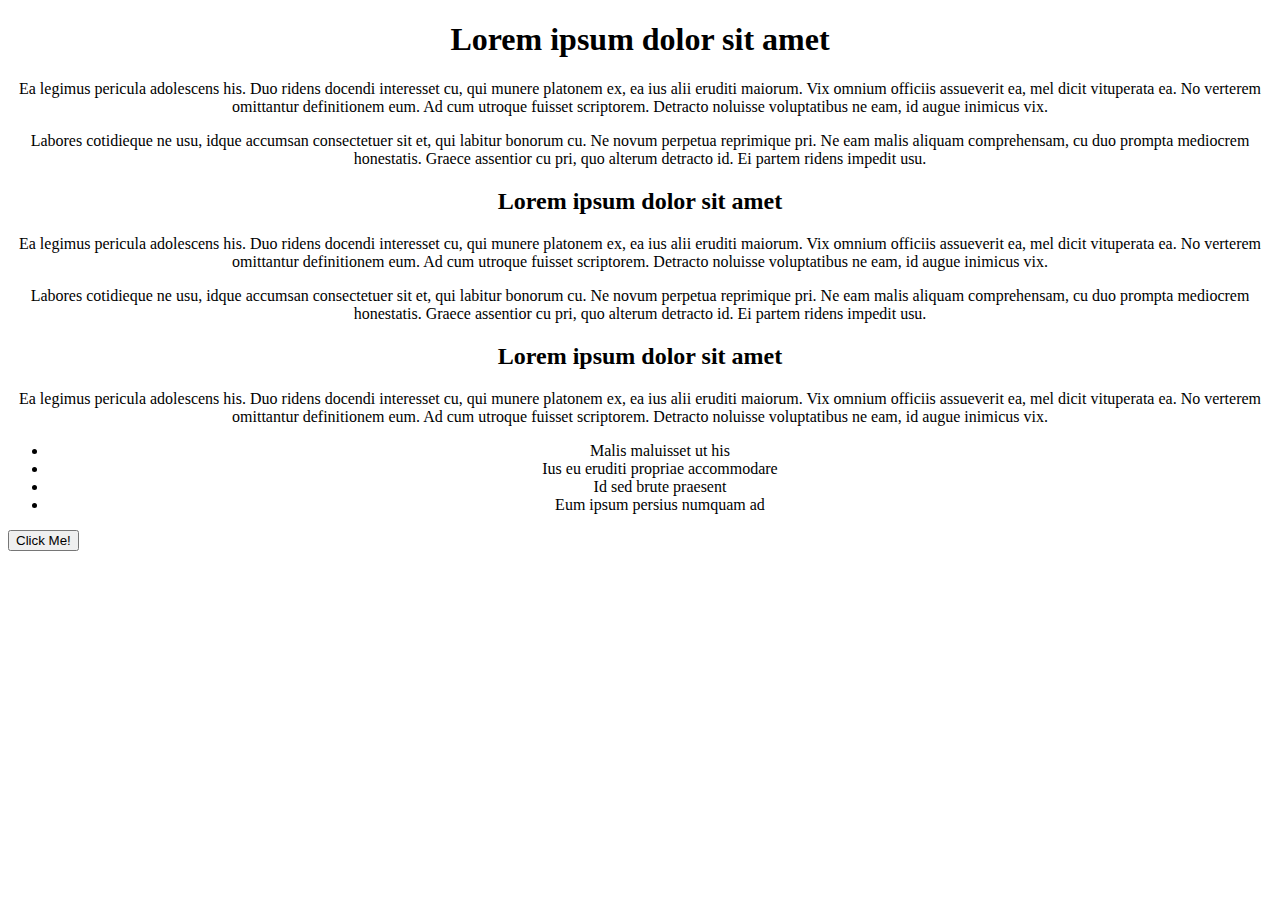
==== 01-js-intro-and-jquery/index.html @ a0e99629 "5. When the page has finished loading the section must fade in." ====
<!DOCTYPE html>
<html>
	<head>
        <meta charset="utf-8">
        <meta name="viewport" content="width=device-width, initial-scale=1">
        <link href="styles.css" rel="stylesheet">
		<title>Lorem ipsum dolor sit amet</title>
	</head>
	<body>
		<section>
			<h1>Lorem ipsum dolor sit amet</h1>
			<p>Ea legimus pericula adolescens his. Duo ridens docendi interesset cu, qui munere platonem ex, ea ius alii eruditi maiorum. Vix omnium officiis assueverit ea, mel dicit vituperata ea. No verterem omittantur definitionem eum. Ad cum utroque fuisset scriptorem. Detracto noluisse voluptatibus ne eam, id augue inimicus vix.</p>
			<p>Labores cotidieque ne usu, idque accumsan consectetuer sit et, qui labitur bonorum cu. Ne novum perpetua reprimique pri. Ne eam malis aliquam comprehensam, cu duo prompta mediocrem honestatis. Graece assentior cu pri, quo alterum detracto id. Ei partem ridens impedit usu.</p>
		</section>

		<section>
			<h2>Lorem ipsum dolor sit amet</h2>
			<p>Ea legimus pericula adolescens his. Duo ridens docendi interesset cu, qui munere platonem ex, ea ius alii eruditi maiorum. Vix omnium officiis assueverit ea, mel dicit vituperata ea. No verterem omittantur definitionem eum. Ad cum utroque fuisset scriptorem. Detracto noluisse voluptatibus ne eam, id augue inimicus vix.</p>
			<p>Labores cotidieque ne usu, idque accumsan consectetuer sit et, qui labitur bonorum cu. Ne novum perpetua reprimique pri. Ne eam malis aliquam comprehensam, cu duo prompta mediocrem honestatis. Graece assentior cu pri, quo alterum detracto id. Ei partem ridens impedit usu.</p>
		</section>

		<section>
			<h2>Lorem ipsum dolor sit amet</h2>
			<p>Ea legimus pericula adolescens his. Duo ridens docendi interesset cu, qui munere platonem ex, ea ius alii eruditi maiorum. Vix omnium officiis assueverit ea, mel dicit vituperata ea. No verterem omittantur definitionem eum. Ad cum utroque fuisset scriptorem. Detracto noluisse voluptatibus ne eam, id augue inimicus vix.</p>
			<ul>
				<li>Malis maluisset ut his</li>
				<li>Ius eu eruditi propriae accommodare</li>
				<li>Id sed brute praesent</li>
				<li>Eum ipsum persius numquam ad</li>
			</ul>
		</section>

		<section id="hidden">
			<p>Hello world</p>
		</section>

		<button type="button">Click Me!</button>

		<script src="http://ajax.aspnetcdn.com/ajax/jQuery/jquery-2.1.4.min.js"></script>

		<script>
			$(document).ready(function() {
				$("#hidden").fadeIn("slow");
			});
		</script>
	</body>
</html>
---- 01-js-intro-and-jquery/styles.css ----
section {
	text-align: center;
}

#hidden {
	display: none;
}
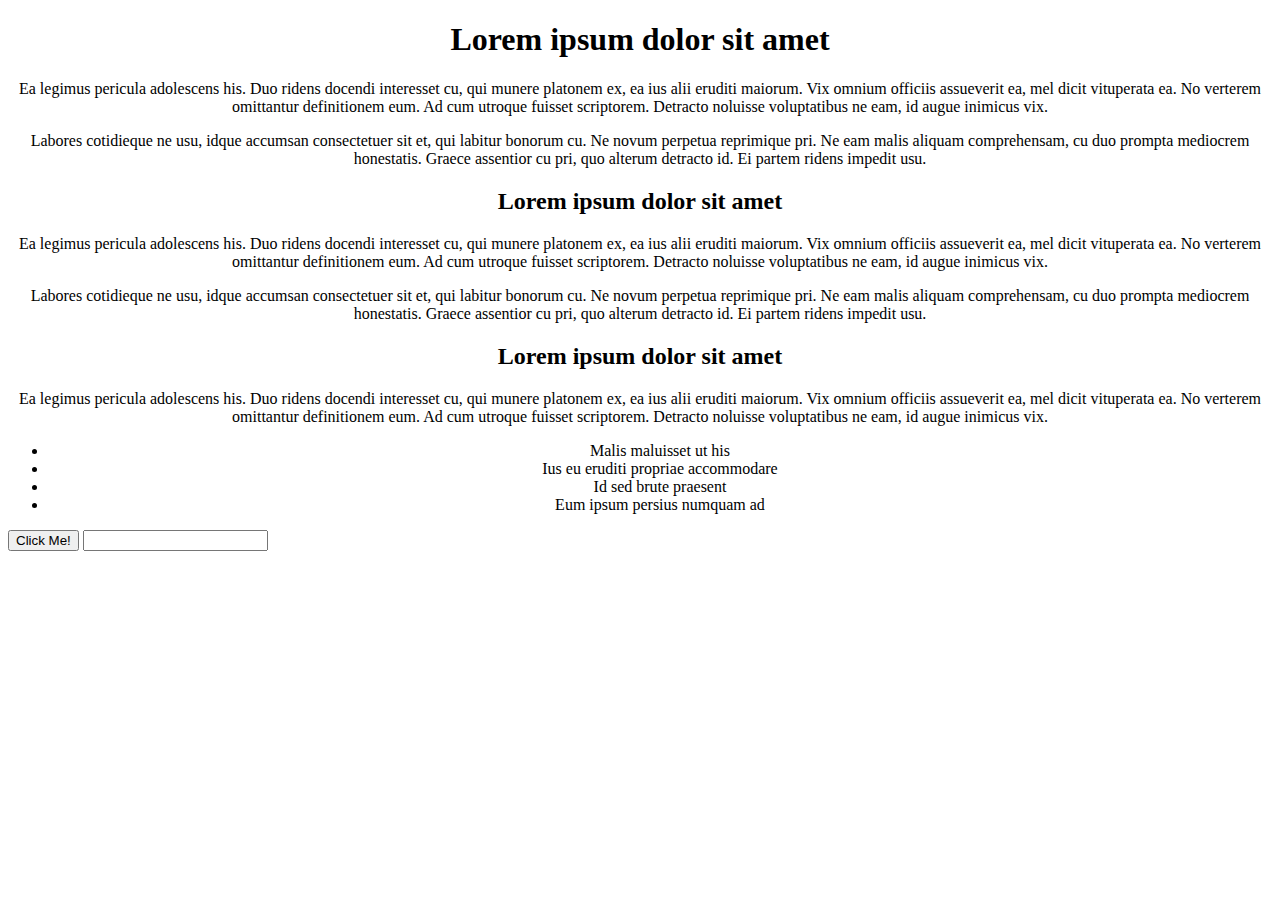
==== commit 332f9c75: "6. Add a textbox with the class alias, and put the cursor inside it right after the section fades in" ====
--- a/01-js-intro-and-jquery/index.html
+++ b/01-js-intro-and-jquery/index.html
@@ -36,11 +36,15 @@
 
 		<button type="button">Click Me!</button>
 
+		<input class="alias" type="text" />
+
 		<script src="http://ajax.aspnetcdn.com/ajax/jQuery/jquery-2.1.4.min.js"></script>
 
 		<script>
 			$(document).ready(function() {
-				$("#hidden").fadeIn("slow");
+				$("#hidden").fadeIn("slow", function() {
+					$(".alias").focus();
+				});
 			});
 		</script>
 	</body>
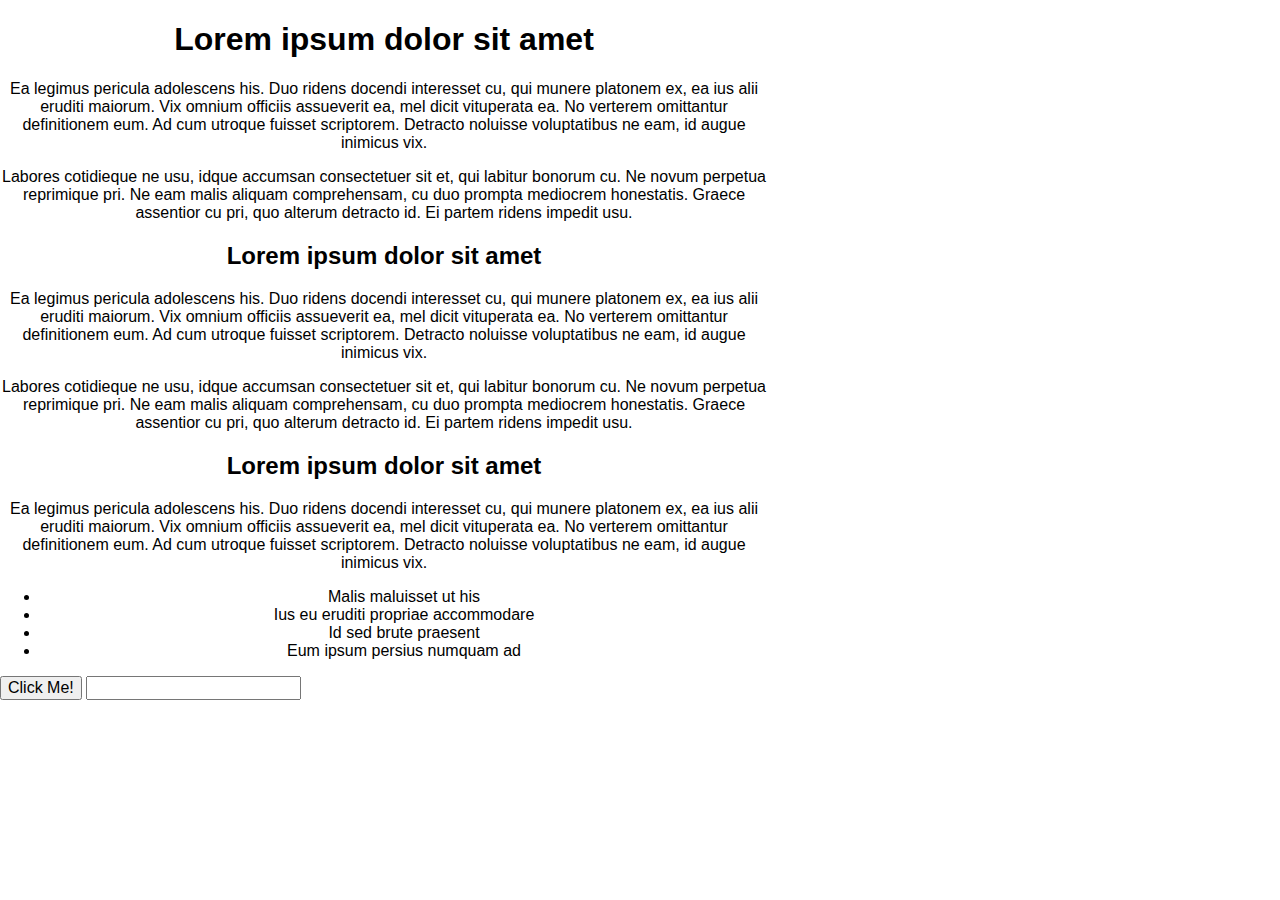
==== commit 58baa12f: "11. get the response from https://api.spotify.com/v1/search..." ====
--- a/01-js-intro-and-jquery/index.html
+++ b/01-js-intro-and-jquery/index.html
@@ -1,42 +1,47 @@
 <!DOCTYPE html>
 <html>
 	<head>
-        <meta charset="utf-8">
-        <meta name="viewport" content="width=device-width, initial-scale=1">
-        <link href="styles.css" rel="stylesheet">
+		<meta charset="utf-8">
+        <link href="normalize.css" rel="stylesheet">
+		<link href="styles.css" rel="stylesheet">
 		<title>Lorem ipsum dolor sit amet</title>
 	</head>
 	<body>
-		<section>
-			<h1>Lorem ipsum dolor sit amet</h1>
-			<p>Ea legimus pericula adolescens his. Duo ridens docendi interesset cu, qui munere platonem ex, ea ius alii eruditi maiorum. Vix omnium officiis assueverit ea, mel dicit vituperata ea. No verterem omittantur definitionem eum. Ad cum utroque fuisset scriptorem. Detracto noluisse voluptatibus ne eam, id augue inimicus vix.</p>
-			<p>Labores cotidieque ne usu, idque accumsan consectetuer sit et, qui labitur bonorum cu. Ne novum perpetua reprimique pri. Ne eam malis aliquam comprehensam, cu duo prompta mediocrem honestatis. Graece assentior cu pri, quo alterum detracto id. Ei partem ridens impedit usu.</p>
-		</section>
+		<div id="left">
+			<section>
+				<h1>Lorem ipsum dolor sit amet</h1>
+				<p>Ea legimus pericula adolescens his. Duo ridens docendi interesset cu, qui munere platonem ex, ea ius alii eruditi maiorum. Vix omnium officiis assueverit ea, mel dicit vituperata ea. No verterem omittantur definitionem eum. Ad cum utroque fuisset scriptorem. Detracto noluisse voluptatibus ne eam, id augue inimicus vix.</p>
+				<p>Labores cotidieque ne usu, idque accumsan consectetuer sit et, qui labitur bonorum cu. Ne novum perpetua reprimique pri. Ne eam malis aliquam comprehensam, cu duo prompta mediocrem honestatis. Graece assentior cu pri, quo alterum detracto id. Ei partem ridens impedit usu.</p>
+			</section>
 
-		<section>
-			<h2>Lorem ipsum dolor sit amet</h2>
-			<p>Ea legimus pericula adolescens his. Duo ridens docendi interesset cu, qui munere platonem ex, ea ius alii eruditi maiorum. Vix omnium officiis assueverit ea, mel dicit vituperata ea. No verterem omittantur definitionem eum. Ad cum utroque fuisset scriptorem. Detracto noluisse voluptatibus ne eam, id augue inimicus vix.</p>
-			<p>Labores cotidieque ne usu, idque accumsan consectetuer sit et, qui labitur bonorum cu. Ne novum perpetua reprimique pri. Ne eam malis aliquam comprehensam, cu duo prompta mediocrem honestatis. Graece assentior cu pri, quo alterum detracto id. Ei partem ridens impedit usu.</p>
-		</section>
+			<section>
+				<h2>Lorem ipsum dolor sit amet</h2>
+				<p>Ea legimus pericula adolescens his. Duo ridens docendi interesset cu, qui munere platonem ex, ea ius alii eruditi maiorum. Vix omnium officiis assueverit ea, mel dicit vituperata ea. No verterem omittantur definitionem eum. Ad cum utroque fuisset scriptorem. Detracto noluisse voluptatibus ne eam, id augue inimicus vix.</p>
+				<p>Labores cotidieque ne usu, idque accumsan consectetuer sit et, qui labitur bonorum cu. Ne novum perpetua reprimique pri. Ne eam malis aliquam comprehensam, cu duo prompta mediocrem honestatis. Graece assentior cu pri, quo alterum detracto id. Ei partem ridens impedit usu.</p>
+			</section>
 
-		<section>
-			<h2>Lorem ipsum dolor sit amet</h2>
-			<p>Ea legimus pericula adolescens his. Duo ridens docendi interesset cu, qui munere platonem ex, ea ius alii eruditi maiorum. Vix omnium officiis assueverit ea, mel dicit vituperata ea. No verterem omittantur definitionem eum. Ad cum utroque fuisset scriptorem. Detracto noluisse voluptatibus ne eam, id augue inimicus vix.</p>
-			<ul>
-				<li>Malis maluisset ut his</li>
-				<li>Ius eu eruditi propriae accommodare</li>
-				<li>Id sed brute praesent</li>
-				<li>Eum ipsum persius numquam ad</li>
-			</ul>
-		</section>
+			<section>
+				<h2>Lorem ipsum dolor sit amet</h2>
+				<p>Ea legimus pericula adolescens his. Duo ridens docendi interesset cu, qui munere platonem ex, ea ius alii eruditi maiorum. Vix omnium officiis assueverit ea, mel dicit vituperata ea. No verterem omittantur definitionem eum. Ad cum utroque fuisset scriptorem. Detracto noluisse voluptatibus ne eam, id augue inimicus vix.</p>
+				<ul>
+					<li>Malis maluisset ut his</li>
+					<li>Ius eu eruditi propriae accommodare</li>
+					<li>Id sed brute praesent</li>
+					<li>Eum ipsum persius numquam ad</li>
+				</ul>
+			</section>
 
-		<section id="hidden">
-			<p>Hello world</p>
-		</section>
+			<section id="hidden">
+				<p>Hello world</p>
+			</section>
 
-		<button type="button">Click Me!</button>
+			<button id="button" type="button">Click Me!</button>
 
-		<input class="alias" type="text" />
+			<input class="alias" type="text" />
+		</div>
+
+		<div id="right">
+		</div>
 
 		<script src="http://ajax.aspnetcdn.com/ajax/jQuery/jquery-2.1.4.min.js"></script>
 
@@ -44,8 +49,52 @@
 			$(document).ready(function() {
 				$("#hidden").fadeIn("slow", function() {
 					$(".alias").focus();
+
+						$.get("https://api.spotify.com/v1/search?q=artist:%22The+Rolling+Stones%22&type=album")
+
+							.done(function(data) {
+								console.log("Spotify search response:\n" + JSON.stringify(data));
+
+								$.each(data.albums.items, function(index, album) {
+
+									var $albumInfo = $("<div>", {class: "albumInfo"});
+									$albumInfo.append($("<a>", {text: album.name, href: album.external_urls.spotify}));
+									$albumInfo.append($("<p>", {text: "Type: " + album.type}));
+
+									var $albumCover = $("<div>", {class: "albumCover"});
+									$albumCover.append($("<img>", {src: album.images[0].url, width: 100, height: 100}));
+
+									var $article = $("<article>");
+									$article.append($albumCover);
+									$article.append($albumInfo);
+									$article.append($("<div>", {style: "clear:both"}));
+
+  									$("#right").append($article);
+								});
+							});
 				});
 			});
+
+			$("#button").click(function() {
+				$.get("http://bootcamp.aws.af.cm/welcome/Emanuel")
+
+					.done(function(data) {
+						$("#hidden").text(data.response);
+						highlight("Emanuel");
+					})
+
+					.fail(function(error) {
+						$("#hidden").text("an error has occurred");
+						$("#hidden").css('color', 'red');
+					});
+			});
+
+			function highlight(searchTerm) {
+				var rgxp = new RegExp(searchTerm, 'g');
+				var repl = '<span class="highlight">' + searchTerm + '</span>';
+				var html = $("#hidden").html();
+				$("#hidden").html(html.replace(rgxp, repl));
+			}
 		</script>
 	</body>
 </html>--- a/01-js-intro-and-jquery/styles.css
+++ b/01-js-intro-and-jquery/styles.css
@@ -4,4 +4,22 @@
 
 #hidden {
 	display: none;
+}
+
+.highlight {
+	background-color: yellow;
+}
+
+#left, .albumInfo {
+	float: left;
+	width: 60%;
+}
+
+#right, .albumCover {
+	float: left;
+	width: 30%;
+}
+
+.albumInfo p  {
+    line-height: 5px;
 }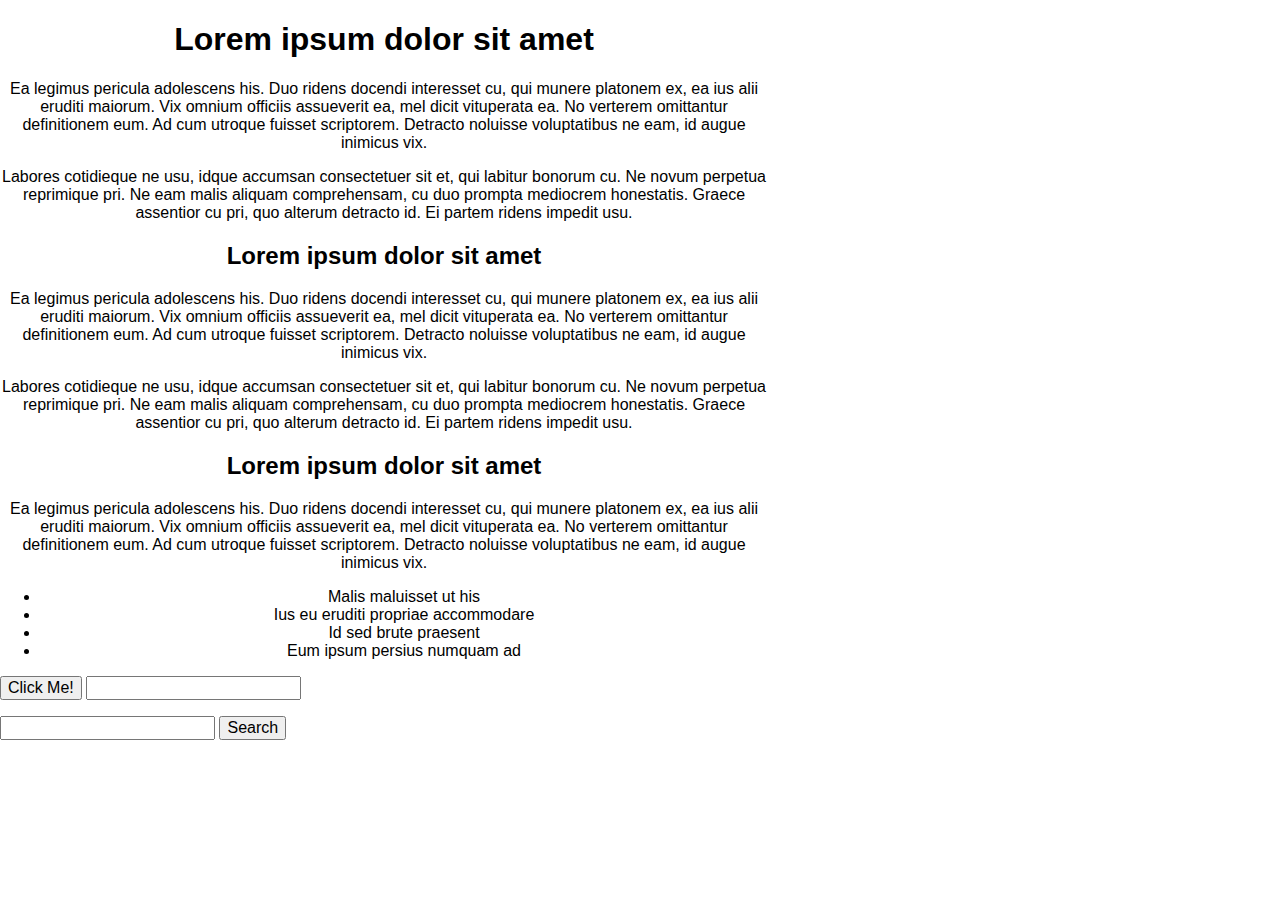
==== commit 989548fe: "12. Add an input type=text, and reuse the code for exercise 11, so the user can perform search for a" ====
--- a/01-js-intro-and-jquery/index.html
+++ b/01-js-intro-and-jquery/index.html
@@ -35,9 +35,16 @@
 				<p>Hello world</p>
 			</section>
 
-			<button id="button" type="button">Click Me!</button>
+			<p>
+				<button id="button" type="button">Click Me!</button>
+				<input class="alias" type="text" />
+			</p>
 
-			<input class="alias" type="text" />
+			<p>
+			<input id="search_input" type="text" />
+			<button id="search_button" type="button">Search</button>
+			</p>
+
 		</div>
 
 		<div id="right">
@@ -49,29 +56,7 @@
 			$(document).ready(function() {
 				$("#hidden").fadeIn("slow", function() {
 					$(".alias").focus();
-
-						$.get("https://api.spotify.com/v1/search?q=artist:%22The+Rolling+Stones%22&type=album")
-
-							.done(function(data) {
-								console.log("Spotify search response:\n" + JSON.stringify(data));
-
-								$.each(data.albums.items, function(index, album) {
-
-									var $albumInfo = $("<div>", {class: "albumInfo"});
-									$albumInfo.append($("<a>", {text: album.name, href: album.external_urls.spotify}));
-									$albumInfo.append($("<p>", {text: "Type: " + album.type}));
-
-									var $albumCover = $("<div>", {class: "albumCover"});
-									$albumCover.append($("<img>", {src: album.images[0].url, width: 100, height: 100}));
-
-									var $article = $("<article>");
-									$article.append($albumCover);
-									$article.append($albumInfo);
-									$article.append($("<div>", {style: "clear:both"}));
-
-  									$("#right").append($article);
-								});
-							});
+					spotifySearch("The Rolling Stones");
 				});
 			});
 
@@ -95,6 +80,44 @@
 				var html = $("#hidden").html();
 				$("#hidden").html(html.replace(rgxp, repl));
 			}
+
+			String.prototype.replaceAll = function (find, replace) {
+				var text = this;
+				return text.replace(new RegExp(find.replace(/[-\/\\^$*+?.()|[\]{}]/g, '\\$&'), 'g'), replace);
+			};
+
+			function spotifySearch(searchTerm) {
+				$.get("https://api.spotify.com/v1/search?q=artist:%22" + searchTerm.replaceAll(" ", "+") + "%22&type=album")
+
+					.done(function(data) {
+						console.log("Spotify search response:\n" + JSON.stringify(data));
+
+						$("#right").empty();
+
+						$.each(data.albums.items, function(index, album) {
+
+							var $albumInfo = $("<div>", {class: "albumInfo"});
+							$albumInfo.append($("<a>", {text: album.name, href: album.external_urls.spotify}));
+							$albumInfo.append($("<p>", {text: "Type: " + album.type}));
+
+							var $albumCover = $("<div>", {class: "albumCover"});
+							$albumCover.append($("<img>", {src: album.images[0].url, width: 100, height: 100}));
+
+							var $article = $("<article>");
+							$article.append($albumCover);
+							$article.append($albumInfo);
+							$article.append($("<div>", {style: "clear:both"}));
+
+								$("#right").append($article);
+						});
+					});
+			}
+
+			$("#search_button").click(function() {
+				if ($("#search_input").val().length > 0) {
+					spotifySearch($("#search_input").val());
+				}
+			});
 		</script>
 	</body>
 </html>